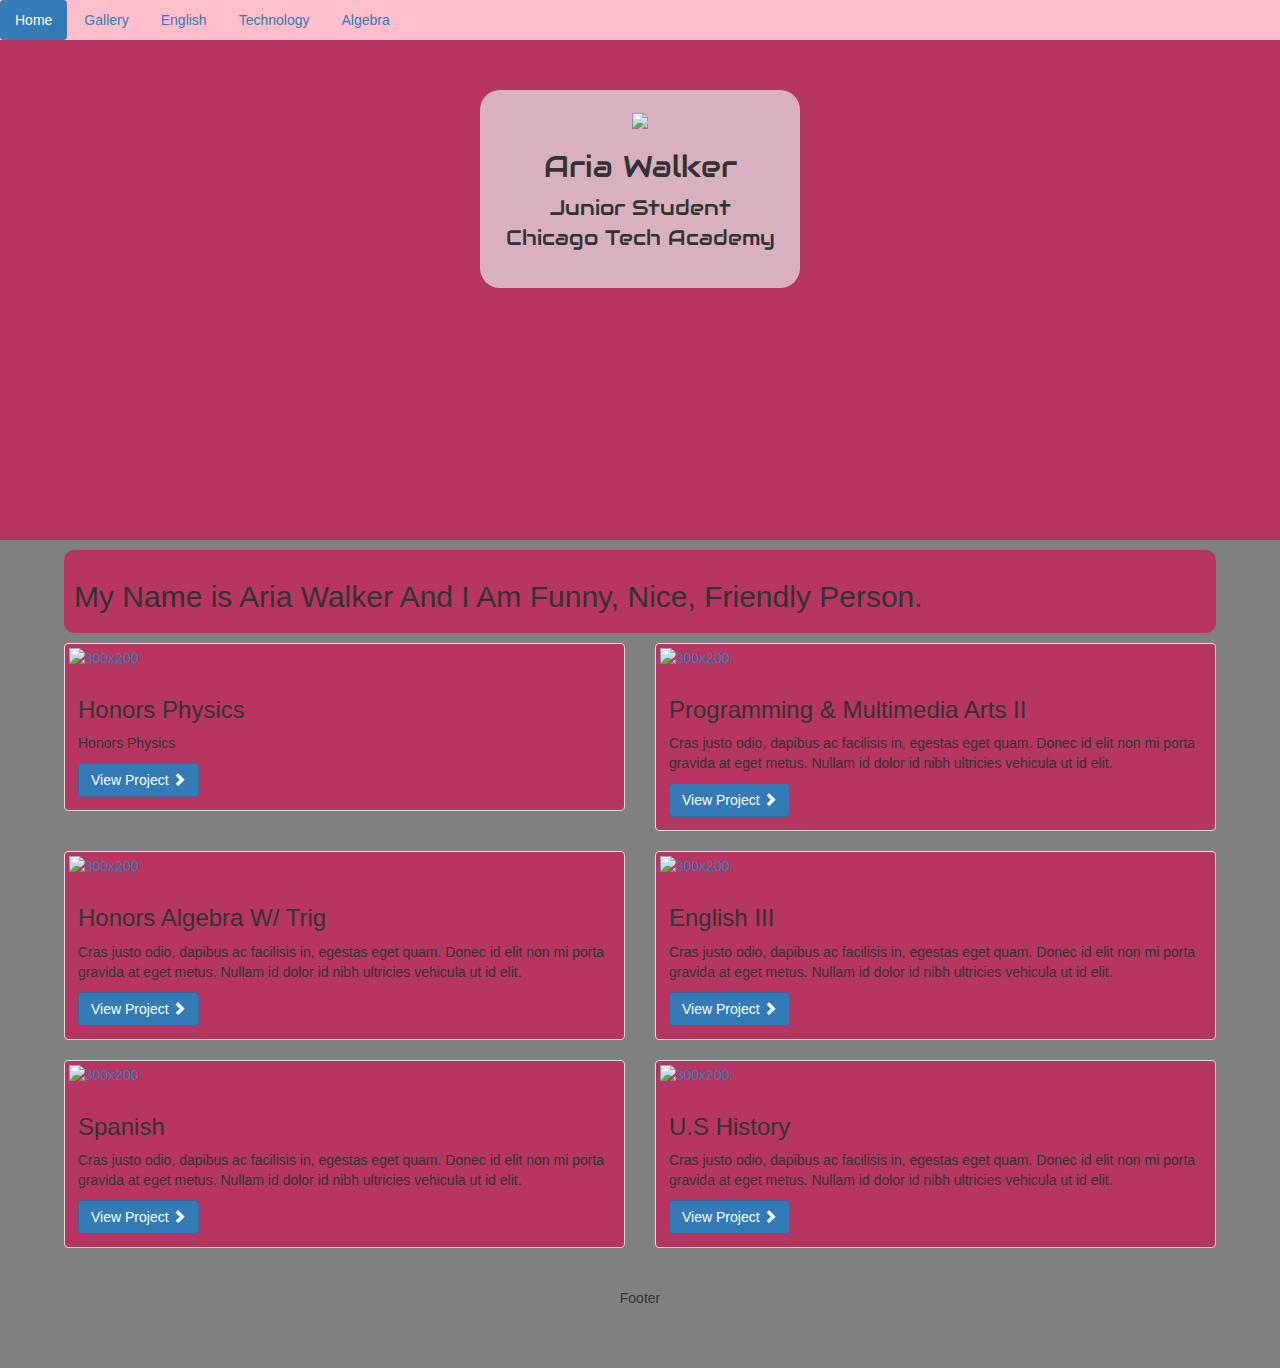
==== index.html @ aab3e6cf "added links and colors and pictures" ====
<!DOCTYPE html>
<html>
<head>
  <ul class="nav nav-pills">
  <li role="presentation" class="active"><a href="#">Home</a></li>
  <li role="presentation"><a href="#">Gallery</a></li>
  <li role="presentation"><a href="#">English</a></li>
  <li role="presentation"><a href="#">Technology</a></li>
  <li role="presentation"><a href="#">Algebra</a></li>
</ul>
  <meta charset="utf-8">
  <title>Aria Walker - Portfolio</title>
  <link type="text/css" rel="stylesheet" href="stylesheets/normalize.css"> 
    <!--The link above called "normalize" goes to a CSS page that reset all of the browser defaults. Needs to be on Every Page-->
  <link rel="stylesheet" href="https://maxcdn.bootstrapcdn.com/bootstrap/3.3.5/css/bootstrap.min.css">
    <!--This is the link to the Bootstrap file, via CDN. This means you don't have to download it, it accesses a CSS page from the internet-->
  <link type="text/css" rel="stylesheet" href="stylesheets/landing.css">
    <!--This files goes to the CSS page I provided for the landing page. You can Open it as an example, but DO NOT EDIT IT! Any changes should go on a different CSS document-->
  <link type="text/css" rel="stylesheet" href="stylesheets/style.css">
    <!--This file will be the one that you customize yourself, with your own code.-->
  <link href='https://fonts.googleapis.com/css?family=Audiowide' rel='stylesheet' type='text/css'>
      <!--This link is for the google fonts API, which lets you customize .-->
  <meta name="viewport" content="width=device-width, initial-scale=1">
    <!--This makes the webpage check the size of the device it's on. This lets your page be mobile responsive-->
</head>
<body>
  <div class="jumbotron">
      <div class="portrait_name">
        <img class="portrait" src="http://i1194.photobucket.com/albums/aa371/awalker0428/image_zpst1gduqh3.jpg">
        <h2>Aria Walker</h2>
        <p>Junior Student<br>
          Chicago Tech Academy</p>
      </div>
  </div>

<content>
    <article>
        <h2>My Name is Aria Walker And I Am Funny, Nice, Friendly Person. </h2>
        <p></p>
    </article>

<div class="thumbnail_space">
<div class="row">
    <div class="col-sm-6 col-md-6">
        <div class="thumbnail">
          <a target="_blank" href=""><img  alt="300x200" src="http://i1190.photobucket.com/albums/z449/tlc113/Physics_zpsvrcnyy4n.jpg" class="thumbnail_image img-responsive"></a>
            <div class="caption">
                 <h3>Honors Physics</h3>

                <p>Honors Physics</p>
                <a class="btn btn-primary" href="#">View Project <span class="glyphicon glyphicon-chevron-right"></span></a>

            </div>
        </div>
    </div>
    <div class="col-sm-6 col-md-6">
        <div class="thumbnail">
          <a target="_blank" href=""><img  alt="300x200" src="http://i1190.photobucket.com/albums/z449/tlc113/SCREENSHOTS_zpschbcnsg9.png" class="thumbnail_image img-responsive"></a>
            <div class="caption">
                 <h3>Programming & Multimedia Arts II</h3>

                <p>Cras justo odio, dapibus ac facilisis in, egestas eget quam. Donec id
                    elit non mi porta gravida at eget metus. Nullam id dolor id nibh ultricies
                    vehicula ut id elit.</p><a class="btn btn-primary" href="#">View Project <span class="glyphicon glyphicon-chevron-right"></span></a>

            </div>
        </div>
    </div>
    <div class="col-sm-6 col-md-6">
        <div class="thumbnail">
          <a target="_blank" href=""><img  alt="300x200" src="http://i1190.photobucket.com/albums/z449/tlc113/2016-02-08%2011_26_03-Physical%20Therapist%20Ariaa%20-%20Google%20Sheets_zpsvaqbpjhh.png" class="thumbnail_image img-responsive"></a>
            <div class="caption">
                 <h3>Honors Algebra W/ Trig</h3>

                <p>Cras justo odio, dapibus ac facilisis in, egestas eget quam. Donec id
                    elit non mi porta gravida at eget metus. Nullam id dolor id nibh ultricies
                    vehicula ut id elit.</p><a class="btn btn-primary" href="#">View Project <span class="glyphicon glyphicon-chevron-right"></span></a>

                          </div>
        </div>
    </div>
    <div class="col-sm-6 col-md-6">
        <div class="thumbnail">
          <a target="_blank" href=""><img  alt="300x200" src="http://i1190.photobucket.com/albums/z449/tlc113/f5f15e50-4f7f-49f8-9583-072fed0fa8c0_zps6hdfc3ox.png" class="thumbnail_image img-responsive"></a>
            <div class="caption">
                 <h3>English III</h3>

                <p>Cras justo odio, dapibus ac facilisis in, egestas eget quam. Donec id
                    elit non mi porta gravida at eget metus. Nullam id dolor id nibh ultricies
                    vehicula ut id elit.</p><a class="btn btn-primary" href="#">View Project <span class="glyphicon glyphicon-chevron-right"></span></a>

                          </div>
        </div>
    </div>
    <div class="col-sm-6 col-md-6">
        <div class="thumbnail">
          <a target="_blank" href=""><img  alt="300x200" src="http://i1190.photobucket.com/albums/z449/tlc113/spanish2_zpsdaheahdx.jpg" class="thumbnail_image img-responsive"></a>
            <div class="caption">
                 <h3>Spanish</h3>

                <p>Cras justo odio, dapibus ac facilisis in, egestas eget quam. Donec id
                    elit non mi porta gravida at eget metus. Nullam id dolor id nibh ultricies
                    vehicula ut id elit.</p><a class="btn btn-primary" href="#">View Project <span class="glyphicon glyphicon-chevron-right"></span></a>

                          </div>
        </div>
    </div>
    <div class="col-sm-6 col-md-6">
        <div class="thumbnail">
          <a target="_blank" href=""><img  alt="300x200" src="http://i1190.photobucket.com/albums/z449/tlc113/photo-1.gif_zpsttaufr6r.jpeg" class="thumbnail_image img-responsive"></a>
            <div class="caption">
                 <h3>U.S History</h3>

                <p>Cras justo odio, dapibus ac facilisis in, egestas eget quam. Donec id
                    elit non mi porta gravida at eget metus. Nullam id dolor id nibh ultricies
                    vehicula ut id elit.</p><a class="btn btn-primary" href="#">View Project <span class="glyphicon glyphicon-chevron-right"></span></a>

                          </div>
        </div>
    </div>
</div>

</div> <!--End of Row-->
</div><!--End of thumbnail_space-->
</content>

<footer>
    Footer
</footer>
<!--This stuff is the javascript information. The top is for jQuery, the second is Bootstrap, and the 3rd is one one you will edit-->
	<script src="https://code.jquery.com/jquery-1.11.0.min.js" type="text/javascript" charset="utf-8"></script>
	<script src="https://maxcdn.bootstrapcdn.com/bootstrap/3.3.5/js/bootstrap.min.js"></script>
	<script src="js/scripts.js" type="text/javascript" charset="utf-8"></script>
</body>
---- stylesheets/landing.css ----
/**********************************
GENERAL
***********************************/


/**********************************
NAVIGATION 

***********************************/



/**********************************
HEADER
***********************************/

.portrait{
    max-width:auto;
    max-height:250px;
}

.jumbotron{
    text-align:center;
    margin-bottom:10px;
    height:500px;
    padding-top:50px;
    background-color:#B73561;
    
}

.portrait_name{
    width:320px;
    margin:0 auto;
    padding:20px;
    border-radius:20px;
}

/**********************************
MAIN CONTENT
***********************************/
.thumbnail_space{
    max-width:90%;
    margin:0 auto;
  
    
}

.thumbnail_image{
  max-height:200px;
  max-width:242x;
  
}

article{
    width:90%;
    margin:0 auto;
    padding:10px;
    border-radius:10px;
    margin-bottom:10px;
    background-color:#B73561;
    
}

/**********************************
FOOTER - Layout and Sizing
***********************************/
footer{
    height:100px;
    text-align:center;
    padding:20px;
}

/**********************************
PAGE: _______
***********************************/



/**********************************
FONTS
***********************************/
.portrait_name{
    font-family: 'Audiowide', cursive;
}

/**********************************
COLORS and BACKGROUNDS
Color 1:B73561
Color 1:BF5468
Color 1:BF6F6F
Color 1:BFA584
Color 1:BBBF99
***********************************/

article{
    background:#95894;
}

footer{
  
}

.jumbotron{
 
  background-size: cover;
  
}

.portrait_name{
    background: rgba(230, 230, 230, 0.7);
    
}
.thumbnail{
    
    background:#B73561;
}
body{
    background-color:grey;
}
.nav{
    background:pink;
    
}
---- stylesheets/style.css ----
/*
  Built Mobile First: All Generic sizing and layouts are placed in main part of CSS. 
  All sizing and layout changes specific to screen sizes is down in media-query area.
  All color based things are seperate to allow for tweaking later out.
*/

/**********************************
GENERAL
***********************************/


/**********************************
NAVIGATION 
***********************************/



/**********************************
HEADER
***********************************/


/**********************************
MAIN CONTENT
***********************************/


/**********************************
FOOTER - Layout and Sizing
***********************************/


/**********************************
PAGE: _______
***********************************/



/**********************************
FONTS
***********************************/



/**********************************
COLORS and BACKGROUNDS
Color 1:
Color 1:
Color 1:
Color 1:
Color 1:
***********************************/
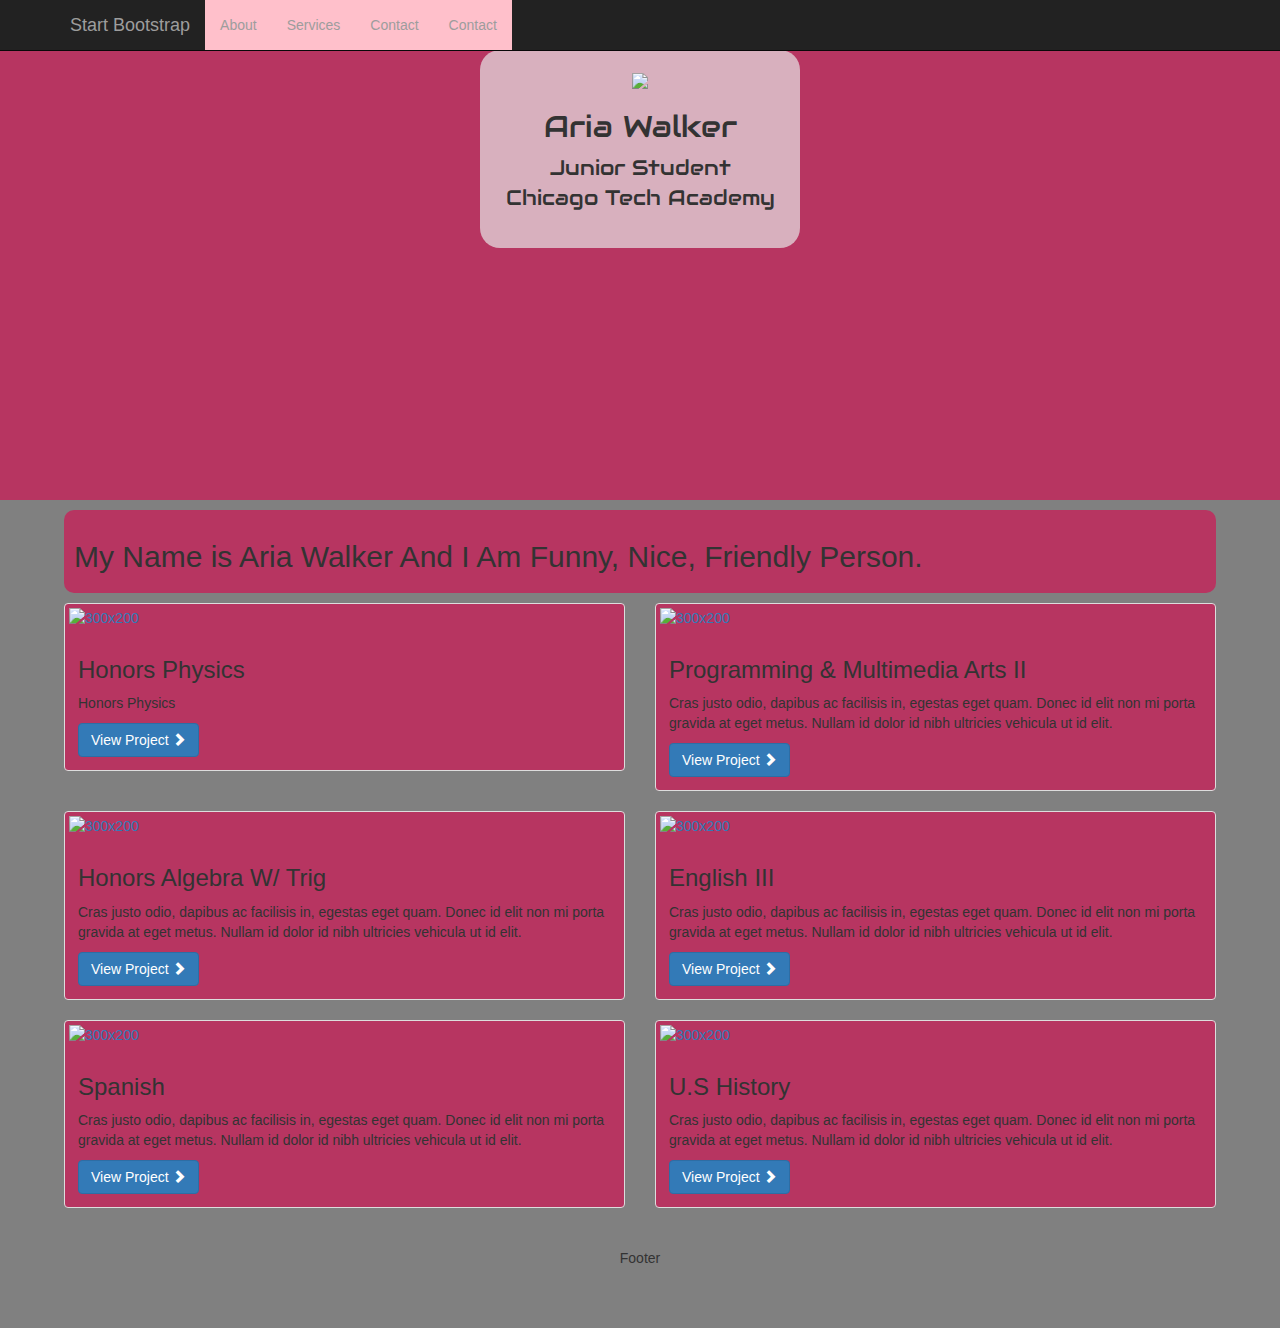
==== commit e1f8e371: "add sections" ====
--- a/index.html
+++ b/index.html
@@ -1,13 +1,39 @@
 <!DOCTYPE html>
 <html>
 <head>
-  <ul class="nav nav-pills">
-  <li role="presentation" class="active"><a href="#">Home</a></li>
-  <li role="presentation"><a href="#">Gallery</a></li>
-  <li role="presentation"><a href="#">English</a></li>
-  <li role="presentation"><a href="#">Technology</a></li>
-  <li role="presentation"><a href="#">Algebra</a></li>
-</ul>
+ <nav class="navbar navbar-inverse navbar-fixed-top" role="navigation">
+        <div class="container">
+            <!-- Brand and toggle get grouped for better mobile display -->
+            <div class="navbar-header">
+                <button type="button" class="navbar-toggle" data-toggle="collapse" data-target="#bs-example-navbar-collapse-1">
+                    <span class="sr-only">Toggle navigation</span>
+                    <span class="icon-bar"></span>
+                    <span class="icon-bar"></span>
+                    <span class="icon-bar"></span>
+                </button>
+                <a class="navbar-brand" href="#">Start Bootstrap</a>
+            </div>
+            <!-- Collect the nav links, forms, and other content for toggling -->
+            <div class="collapse navbar-collapse" id="bs-example-navbar-collapse-1">
+                <ul class="nav navbar-nav">
+                    <li>
+                        <a href="#">About</a>
+                    </li>
+                    <li>
+                        <a href="#">Services</a>
+                    </li>
+                    <li>
+                        <a href="#">Contact</a>
+                    </li>
+                    <li>
+                        <a href="#">Contact</a>
+                    </li>
+                </ul>
+            </div>
+            <!-- /.navbar-collapse -->
+        </div>
+        <!-- /.container -->
+    </nav>
   <meta charset="utf-8">
   <title>Aria Walker - Portfolio</title>
   <link type="text/css" rel="stylesheet" href="stylesheets/normalize.css"> 
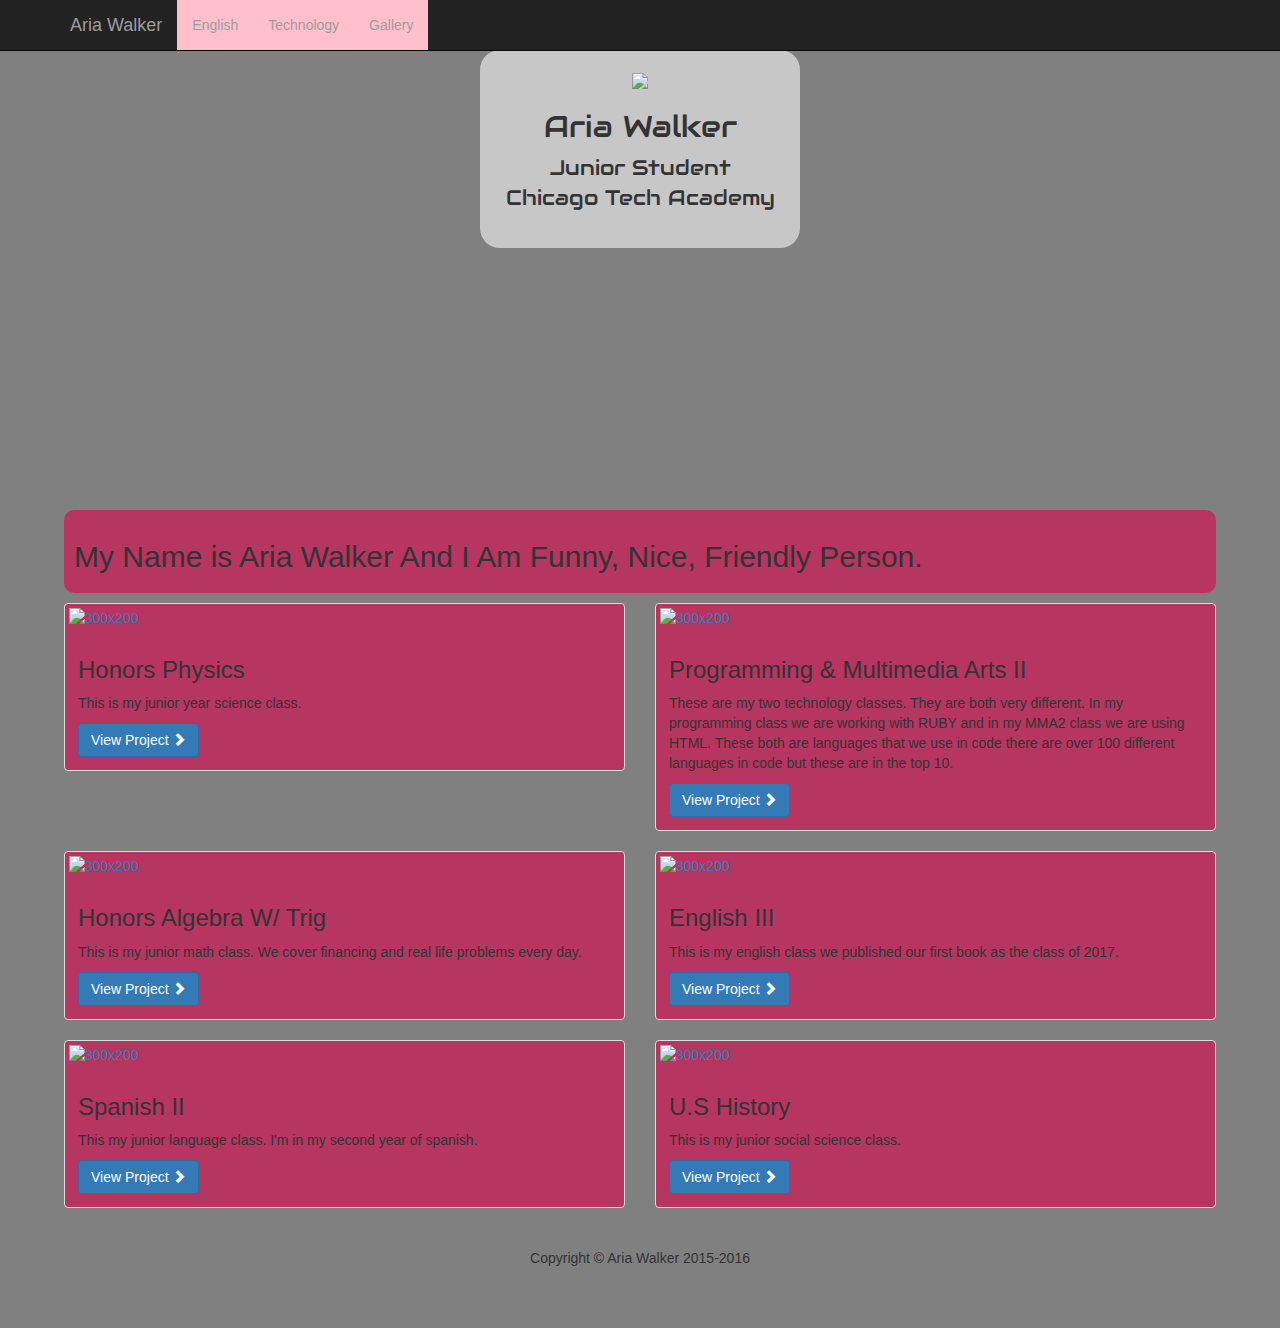
==== commit 2d2ae5d5: "added pictures" ====
--- a/index.html
+++ b/index.html
@@ -11,23 +11,21 @@
                     <span class="icon-bar"></span>
                     <span class="icon-bar"></span>
                 </button>
-                <a class="navbar-brand" href="#">Start Bootstrap</a>
+                <a class="navbar-brand" href="#">Aria Walker</a>
             </div>
             <!-- Collect the nav links, forms, and other content for toggling -->
             <div class="collapse navbar-collapse" id="bs-example-navbar-collapse-1">
                 <ul class="nav navbar-nav">
                     <li>
-                        <a href="#">About</a>
+                        <a href="#">English</a>
                     </li>
                     <li>
-                        <a href="#">Services</a>
+                        <a href="#">Technology</a>
                     </li>
                     <li>
-                        <a href="#">Contact</a>
+                        <a href="#">Gallery</a>
                     </li>
-                    <li>
-                        <a href="#">Contact</a>
-                    </li>
+                    
                 </ul>
             </div>
             <!-- /.navbar-collapse -->
@@ -52,7 +50,7 @@
 <body>
   <div class="jumbotron">
       <div class="portrait_name">
-        <img class="portrait" src="http://i1194.photobucket.com/albums/aa371/awalker0428/image_zpst1gduqh3.jpg">
+        <img class="portrait" src="http://i1190.photobucket.com/albums/z442/Tamrioda/image_zpsvcm8nlqe.jpg">
         <h2>Aria Walker</h2>
         <p>Junior Student<br>
           Chicago Tech Academy</p>
@@ -73,7 +71,7 @@
             <div class="caption">
                  <h3>Honors Physics</h3>
 
-                <p>Honors Physics</p>
+                <p>This is my junior year science class.</p>
                 <a class="btn btn-primary" href="#">View Project <span class="glyphicon glyphicon-chevron-right"></span></a>
 
             </div>
@@ -85,9 +83,7 @@
             <div class="caption">
                  <h3>Programming & Multimedia Arts II</h3>
 
-                <p>Cras justo odio, dapibus ac facilisis in, egestas eget quam. Donec id
-                    elit non mi porta gravida at eget metus. Nullam id dolor id nibh ultricies
-                    vehicula ut id elit.</p><a class="btn btn-primary" href="#">View Project <span class="glyphicon glyphicon-chevron-right"></span></a>
+                <p>These are my two technology classes. They are both very different. In my programming class we are working with RUBY and in my MMA2 class we are using HTML. These both are languages that we use in code there are over 100 different languages in code but these are in the top 10. </p><a class="btn btn-primary" href="#">View Project <span class="glyphicon glyphicon-chevron-right"></span></a>
 
             </div>
         </div>
@@ -98,9 +94,7 @@
             <div class="caption">
                  <h3>Honors Algebra W/ Trig</h3>
 
-                <p>Cras justo odio, dapibus ac facilisis in, egestas eget quam. Donec id
-                    elit non mi porta gravida at eget metus. Nullam id dolor id nibh ultricies
-                    vehicula ut id elit.</p><a class="btn btn-primary" href="#">View Project <span class="glyphicon glyphicon-chevron-right"></span></a>
+                <p>This is my junior math class. We cover financing and real life problems every day.</p></p><a class="btn btn-primary" href="#">View Project <span class="glyphicon glyphicon-chevron-right"></span></a>
 
                           </div>
         </div>
@@ -111,9 +105,7 @@
             <div class="caption">
                  <h3>English III</h3>
 
-                <p>Cras justo odio, dapibus ac facilisis in, egestas eget quam. Donec id
-                    elit non mi porta gravida at eget metus. Nullam id dolor id nibh ultricies
-                    vehicula ut id elit.</p><a class="btn btn-primary" href="#">View Project <span class="glyphicon glyphicon-chevron-right"></span></a>
+                <p>This is my english class we published our first book as the class of 2017.</p><a class="btn btn-primary" href="#">View Project <span class="glyphicon glyphicon-chevron-right"></span></a>
 
                           </div>
         </div>
@@ -122,11 +114,9 @@
         <div class="thumbnail">
           <a target="_blank" href=""><img  alt="300x200" src="http://i1190.photobucket.com/albums/z449/tlc113/spanish2_zpsdaheahdx.jpg" class="thumbnail_image img-responsive"></a>
             <div class="caption">
-                 <h3>Spanish</h3>
+                 <h3>Spanish II</h3>
 
-                <p>Cras justo odio, dapibus ac facilisis in, egestas eget quam. Donec id
-                    elit non mi porta gravida at eget metus. Nullam id dolor id nibh ultricies
-                    vehicula ut id elit.</p><a class="btn btn-primary" href="#">View Project <span class="glyphicon glyphicon-chevron-right"></span></a>
+                <p>This my junior language class. I'm in my second year of spanish.</p><a class="btn btn-primary" href="#">View Project <span class="glyphicon glyphicon-chevron-right"></span></a>
 
                           </div>
         </div>
@@ -137,9 +127,7 @@
             <div class="caption">
                  <h3>U.S History</h3>
 
-                <p>Cras justo odio, dapibus ac facilisis in, egestas eget quam. Donec id
-                    elit non mi porta gravida at eget metus. Nullam id dolor id nibh ultricies
-                    vehicula ut id elit.</p><a class="btn btn-primary" href="#">View Project <span class="glyphicon glyphicon-chevron-right"></span></a>
+                <p>This is my junior social science class.</p><a class="btn btn-primary" href="#">View Project <span class="glyphicon glyphicon-chevron-right"></span></a>
 
                           </div>
         </div>
@@ -151,7 +139,7 @@
 </content>
 
 <footer>
-    Footer
+     <p>Copyright &copy; Aria Walker 2015-2016</p>
 </footer>
 <!--This stuff is the javascript information. The top is for jQuery, the second is Bootstrap, and the 3rd is one one you will edit-->
 	<script src="https://code.jquery.com/jquery-1.11.0.min.js" type="text/javascript" charset="utf-8"></script>
--- a/stylesheets/landing.css
+++ b/stylesheets/landing.css
@@ -24,8 +24,8 @@
     margin-bottom:10px;
     height:500px;
     padding-top:50px;
-    background-color:#B73561;
-    
+    background:url('http://i1190.photobucket.com/albums/z442/Tamrioda/IMG_2006_zpsu5xdhxi0.jpg') no-repeat center; 
+    background-size:cover;
 }
 
 .portrait_name{
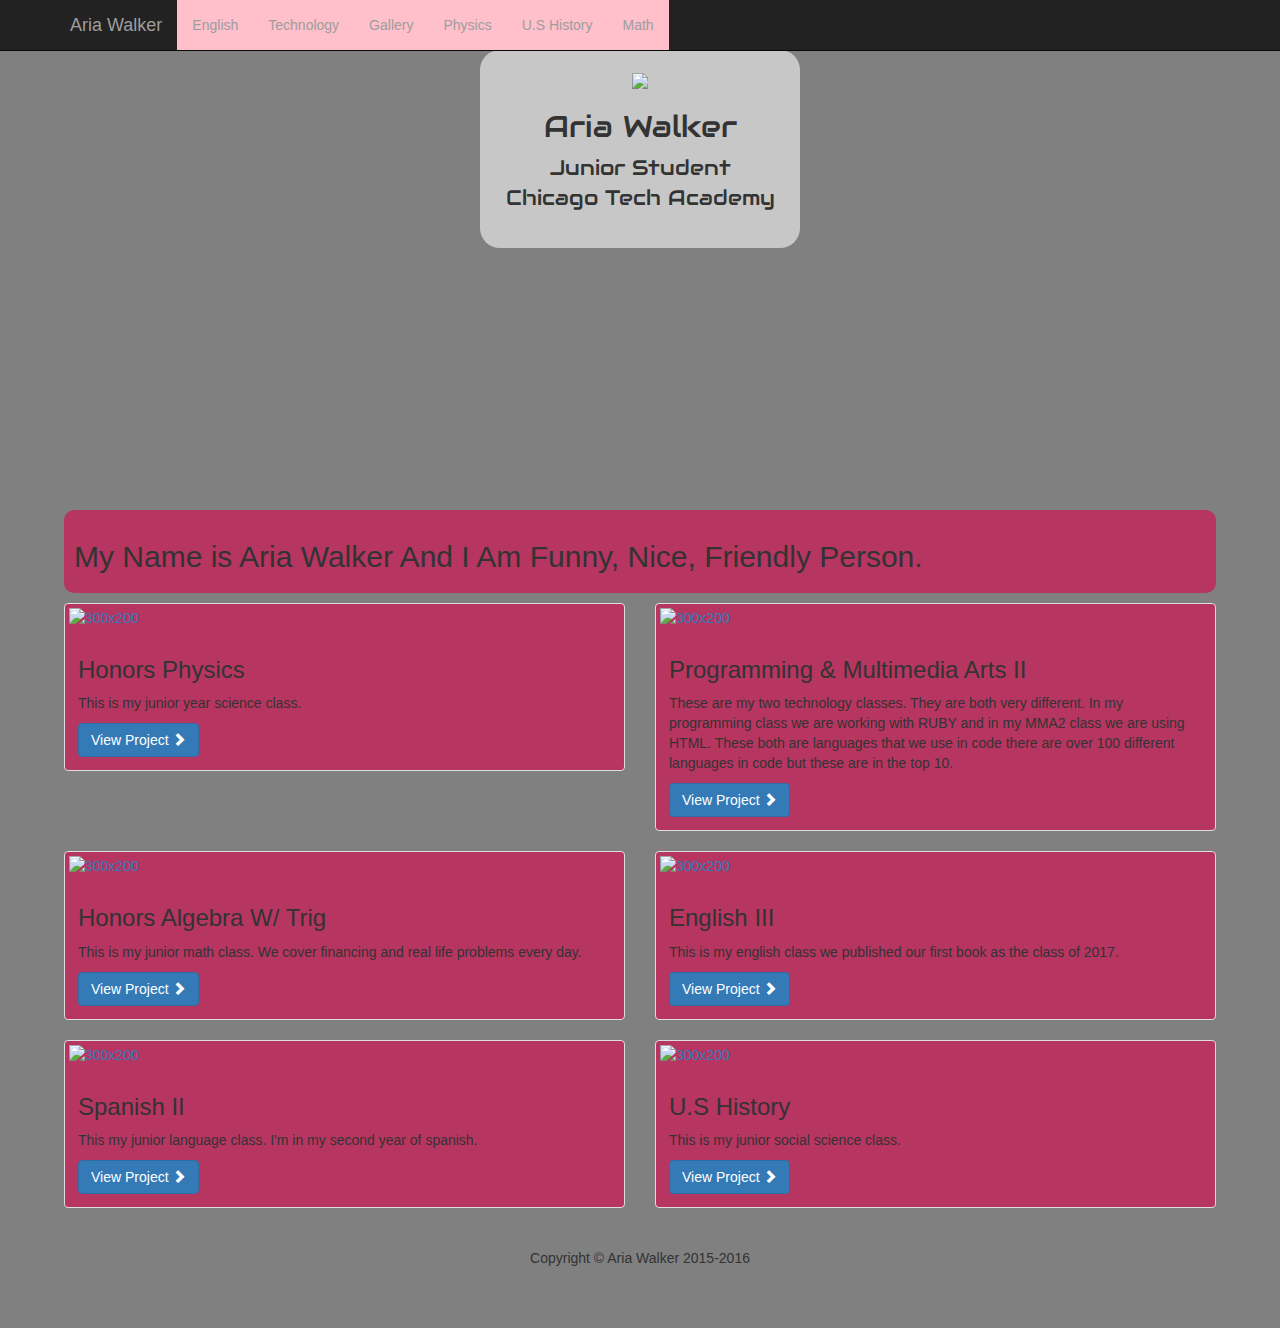
==== commit ce4fe8c1: "finished pages" ====
--- a/index.html
+++ b/index.html
@@ -11,19 +11,28 @@
                     <span class="icon-bar"></span>
                     <span class="icon-bar"></span>
                 </button>
-                <a class="navbar-brand" href="#">Aria Walker</a>
+                <a class="navbar-brand" href="index.html">Aria Walker</a>
             </div>
             <!-- Collect the nav links, forms, and other content for toggling -->
             <div class="collapse navbar-collapse" id="bs-example-navbar-collapse-1">
                 <ul class="nav navbar-nav">
                     <li>
-                        <a href="#">English</a>
+                        <a href="english.html">English</a>
                     </li>
                     <li>
-                        <a href="#">Technology</a>
+                        <a href="tech.html">Technology</a>
                     </li>
                     <li>
-                        <a href="#">Gallery</a>
+                        <a href="gallery.html">Gallery</a>
+                    </li>
+                    <li>
+                        <a href="physics.html">Physics</a>
+                    </li>
+                    <li>
+                        <a href="hisory.html">U.S History</a>
+                    </li>
+                    <li>
+                        <a href="math.html">Math</a>
                     </li>
                     
                 </ul>
@@ -67,67 +76,67 @@
 <div class="row">
     <div class="col-sm-6 col-md-6">
         <div class="thumbnail">
-          <a target="_blank" href=""><img  alt="300x200" src="http://i1190.photobucket.com/albums/z449/tlc113/Physics_zpsvrcnyy4n.jpg" class="thumbnail_image img-responsive"></a>
+          <a target="_blank" href="physic.html"><img  alt="300x200" src="http://i1190.photobucket.com/albums/z449/tlc113/Physics_zpsvrcnyy4n.jpg" class="thumbnail_image img-responsive"></a>
             <div class="caption">
                  <h3>Honors Physics</h3>
 
                 <p>This is my junior year science class.</p>
-                <a class="btn btn-primary" href="#">View Project <span class="glyphicon glyphicon-chevron-right"></span></a>
+                <a class="btn btn-primary" href="physics.html">View Project <span class="glyphicon glyphicon-chevron-right"></span></a>
 
             </div>
         </div>
     </div>
     <div class="col-sm-6 col-md-6">
         <div class="thumbnail">
-          <a target="_blank" href=""><img  alt="300x200" src="http://i1190.photobucket.com/albums/z449/tlc113/SCREENSHOTS_zpschbcnsg9.png" class="thumbnail_image img-responsive"></a>
+          <a target="_blank" href="tech.html"><img  alt="300x200" src="http://i1190.photobucket.com/albums/z449/tlc113/SCREENSHOTS_zpschbcnsg9.png" class="thumbnail_image img-responsive"></a>
             <div class="caption">
                  <h3>Programming & Multimedia Arts II</h3>
 
-                <p>These are my two technology classes. They are both very different. In my programming class we are working with RUBY and in my MMA2 class we are using HTML. These both are languages that we use in code there are over 100 different languages in code but these are in the top 10. </p><a class="btn btn-primary" href="#">View Project <span class="glyphicon glyphicon-chevron-right"></span></a>
+                <p>These are my two technology classes. They are both very different. In my programming class we are working with RUBY and in my MMA2 class we are using HTML. These both are languages that we use in code there are over 100 different languages in code but these are in the top 10. </p><a class="btn btn-primary" href="tech.html">View Project <span class="glyphicon glyphicon-chevron-right"></span></a>
 
             </div>
         </div>
     </div>
     <div class="col-sm-6 col-md-6">
         <div class="thumbnail">
-          <a target="_blank" href=""><img  alt="300x200" src="http://i1190.photobucket.com/albums/z449/tlc113/2016-02-08%2011_26_03-Physical%20Therapist%20Ariaa%20-%20Google%20Sheets_zpsvaqbpjhh.png" class="thumbnail_image img-responsive"></a>
+          <a target="_blank" href="math.html"><img  alt="300x200" src="http://i1190.photobucket.com/albums/z449/tlc113/2016-02-08%2011_26_03-Physical%20Therapist%20Ariaa%20-%20Google%20Sheets_zpsvaqbpjhh.png" class="thumbnail_image img-responsive"></a>
             <div class="caption">
                  <h3>Honors Algebra W/ Trig</h3>
 
-                <p>This is my junior math class. We cover financing and real life problems every day.</p></p><a class="btn btn-primary" href="#">View Project <span class="glyphicon glyphicon-chevron-right"></span></a>
+                <p>This is my junior math class. We cover financing and real life problems every day.</p></p><a class="btn btn-primary" href="math.html">View Project <span class="glyphicon glyphicon-chevron-right"></span></a>
 
                           </div>
         </div>
     </div>
     <div class="col-sm-6 col-md-6">
         <div class="thumbnail">
-          <a target="_blank" href=""><img  alt="300x200" src="http://i1190.photobucket.com/albums/z449/tlc113/f5f15e50-4f7f-49f8-9583-072fed0fa8c0_zps6hdfc3ox.png" class="thumbnail_image img-responsive"></a>
+          <a target="_blank" href="english.html"><img  alt="300x200" src="http://i1190.photobucket.com/albums/z449/tlc113/f5f15e50-4f7f-49f8-9583-072fed0fa8c0_zps6hdfc3ox.png" class="thumbnail_image img-responsive"></a>
             <div class="caption">
                  <h3>English III</h3>
 
-                <p>This is my english class we published our first book as the class of 2017.</p><a class="btn btn-primary" href="#">View Project <span class="glyphicon glyphicon-chevron-right"></span></a>
+                <p>This is my english class we published our first book as the class of 2017.</p><a class="btn btn-primary" href="english.html">View Project <span class="glyphicon glyphicon-chevron-right"></span></a>
 
                           </div>
         </div>
     </div>
     <div class="col-sm-6 col-md-6">
         <div class="thumbnail">
-          <a target="_blank" href=""><img  alt="300x200" src="http://i1190.photobucket.com/albums/z449/tlc113/spanish2_zpsdaheahdx.jpg" class="thumbnail_image img-responsive"></a>
+          <a target="_blank" href="spanish.html"><img  alt="300x200" src="http://i1190.photobucket.com/albums/z449/tlc113/spanish2_zpsdaheahdx.jpg" class="thumbnail_image img-responsive"></a>
             <div class="caption">
                  <h3>Spanish II</h3>
 
-                <p>This my junior language class. I'm in my second year of spanish.</p><a class="btn btn-primary" href="#">View Project <span class="glyphicon glyphicon-chevron-right"></span></a>
+                <p>This my junior language class. I'm in my second year of spanish.</p><a class="btn btn-primary" href="spanish.html">View Project <span class="glyphicon glyphicon-chevron-right"></span></a>
 
                           </div>
         </div>
     </div>
     <div class="col-sm-6 col-md-6">
         <div class="thumbnail">
-          <a target="_blank" href=""><img  alt="300x200" src="http://i1190.photobucket.com/albums/z449/tlc113/photo-1.gif_zpsttaufr6r.jpeg" class="thumbnail_image img-responsive"></a>
+          <a target="_blank" href="history.html"><img  alt="300x200" src="http://i1190.photobucket.com/albums/z449/tlc113/photo-1.gif_zpsttaufr6r.jpeg" class="thumbnail_image img-responsive"></a>
             <div class="caption">
                  <h3>U.S History</h3>
 
-                <p>This is my junior social science class.</p><a class="btn btn-primary" href="#">View Project <span class="glyphicon glyphicon-chevron-right"></span></a>
+                <p>This is my junior social science class.</p><a class="btn btn-primary" href="history.html">View Project <span class="glyphicon glyphicon-chevron-right"></span></a>
 
                           </div>
         </div>
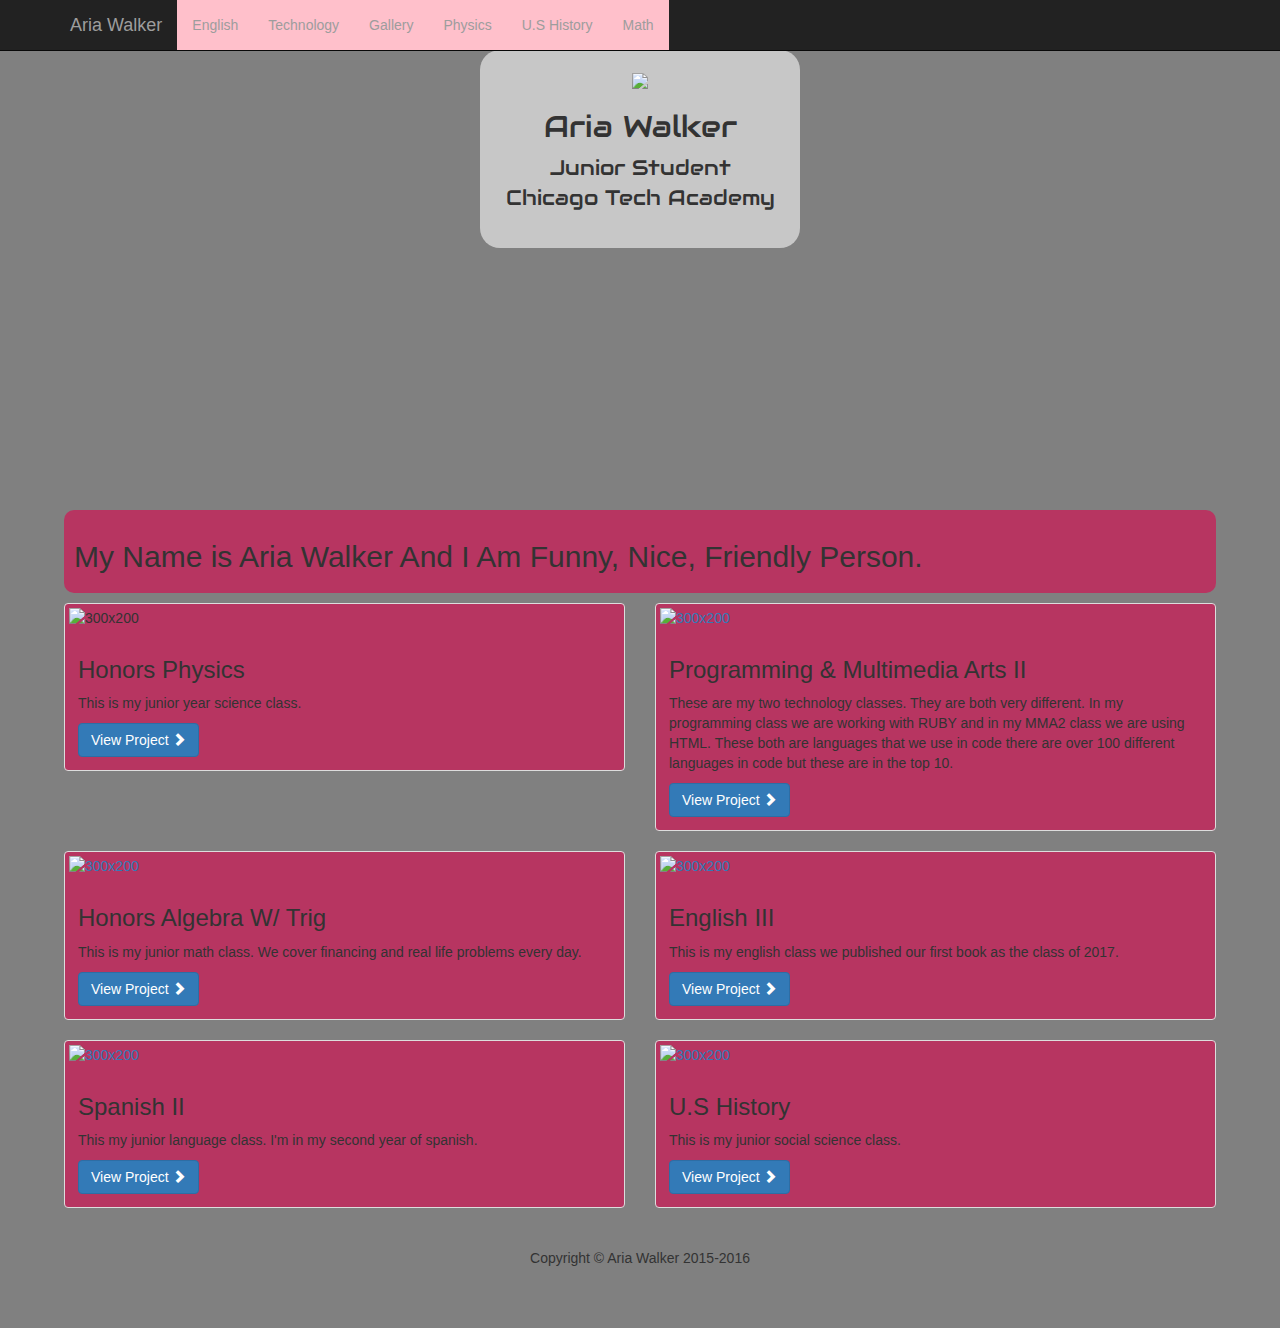
==== commit 3ff33711: "finished pages" ====
--- a/index.html
+++ b/index.html
@@ -76,7 +76,7 @@
 <div class="row">
     <div class="col-sm-6 col-md-6">
         <div class="thumbnail">
-          <a target="_blank" href="physic.html"><img  alt="300x200" src="http://i1190.photobucket.com/albums/z449/tlc113/Physics_zpsvrcnyy4n.jpg" class="thumbnail_image img-responsive"></a>
+          <img  alt="300x200" src="http://i1190.photobucket.com/albums/z449/tlc113/Physics_zpsvrcnyy4n.jpg" class="thumbnail_image img-responsive">
             <div class="caption">
                  <h3>Honors Physics</h3>
 
